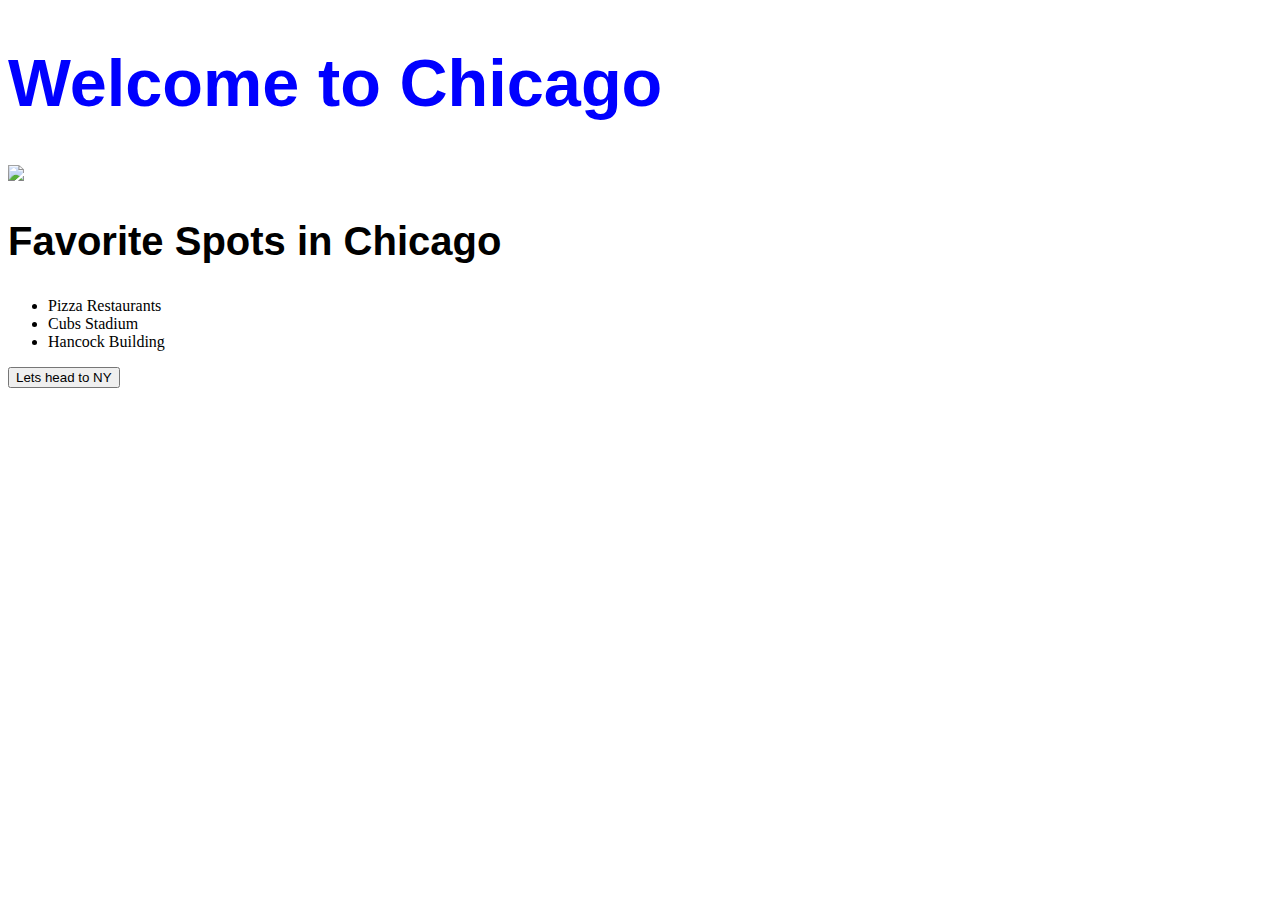
==== web_dev/client_side_js/index.html @ 711bfc4a "added some content to the webpage" ====
<!DOCTYPE html>
<html>
<head>
  <title>Chicago</title>
  <link rel="stylesheet" href="style.css">
</head>
<body>
  <div id="About Chicago">
  <h1> Welcome to Chicago </h1>
    <img id="chicago pic" src="Chicago.jpg">
  </div>
  <h2> Favorite Spots in Chicago </h2>
  <ul>
    <li>Pizza Restaurants</li>
    <li>Cubs Stadium</li>
    <li>Hancock Building</li>
  </ul>
  <button>Lets head to NY</button>

<script type="script.js"></script>
</body>
</html>
---- web_dev/client_side_js/style.css ----
h1 {
  font-family: Impact, sans-serif;
  font-size: 50pt;
  color: blue;
}

h2{
  font-family: Impact, sans-serif;
  font-size: 30pt;
  color: black; 
}
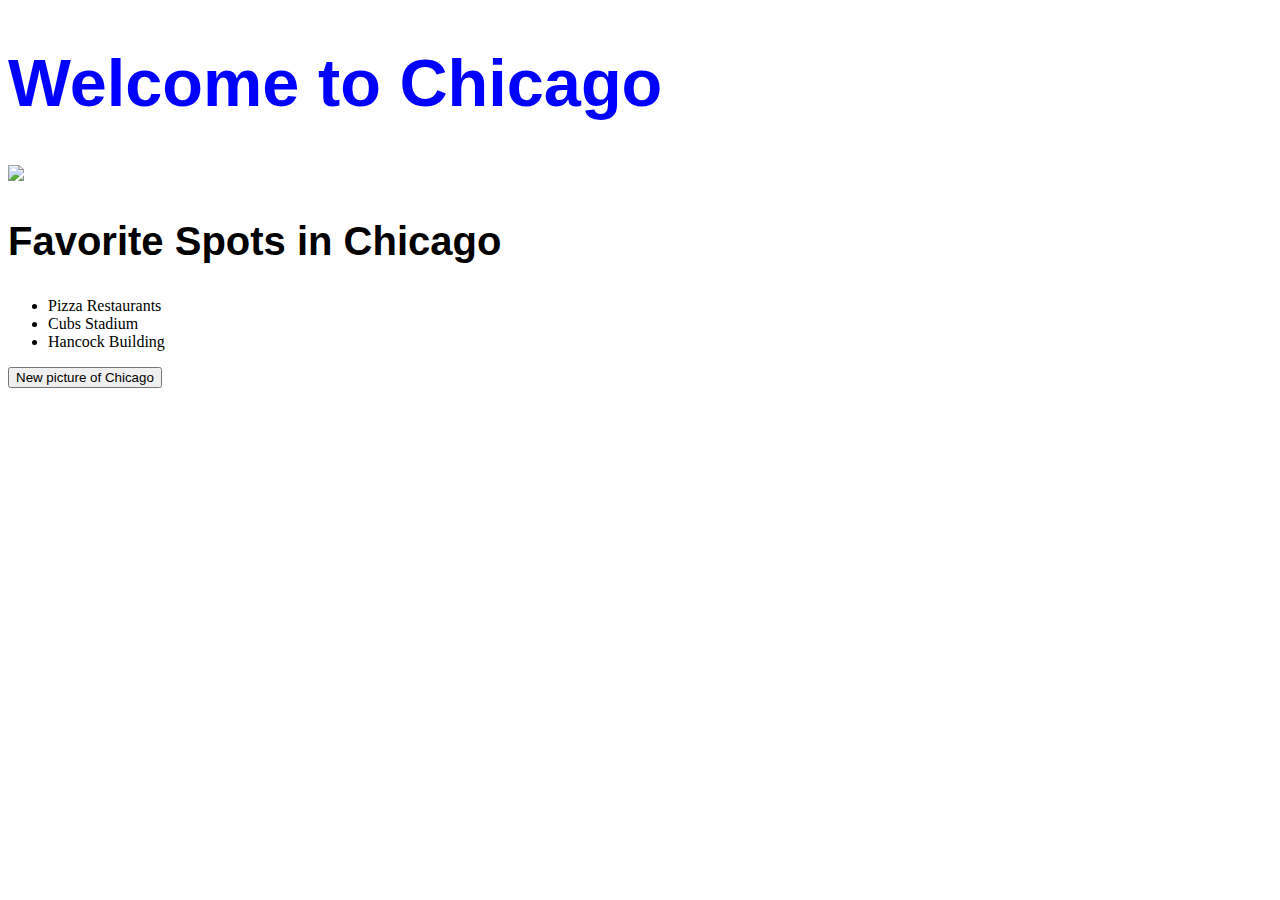
==== commit fe06b5af: "Completed 9.2" ====
--- a/web_dev/client_side_js/index.html
+++ b/web_dev/client_side_js/index.html
@@ -6,8 +6,8 @@
 </head>
 <body>
   <div id="About Chicago">
-  <h1> Welcome to Chicago </h1>
-    <img id="chicago pic" src="Chicago.jpg">
+  <h1 id='welcome statement'> Welcome to Chicago </h1>
+    <img id="chicago" src="Chicago.jpg">
   </div>
   <h2> Favorite Spots in Chicago </h2>
   <ul>
@@ -15,8 +15,8 @@
     <li>Cubs Stadium</li>
     <li>Hancock Building</li>
   </ul>
-  <button>Lets head to NY</button>
+  <button id='button'>New picture of Chicago</button>
 
-<script type="script.js"></script>
+<script src="script.js"></script>
 </body>
 </html>--- a/web_dev/client_side_js/style.css
+++ b/web_dev/client_side_js/style.css
@@ -1,7 +1,7 @@
 h1 {
   font-family: Impact, sans-serif;
   font-size: 50pt;
-  color: blue;
+  color: black;
 }
 
 h2{
